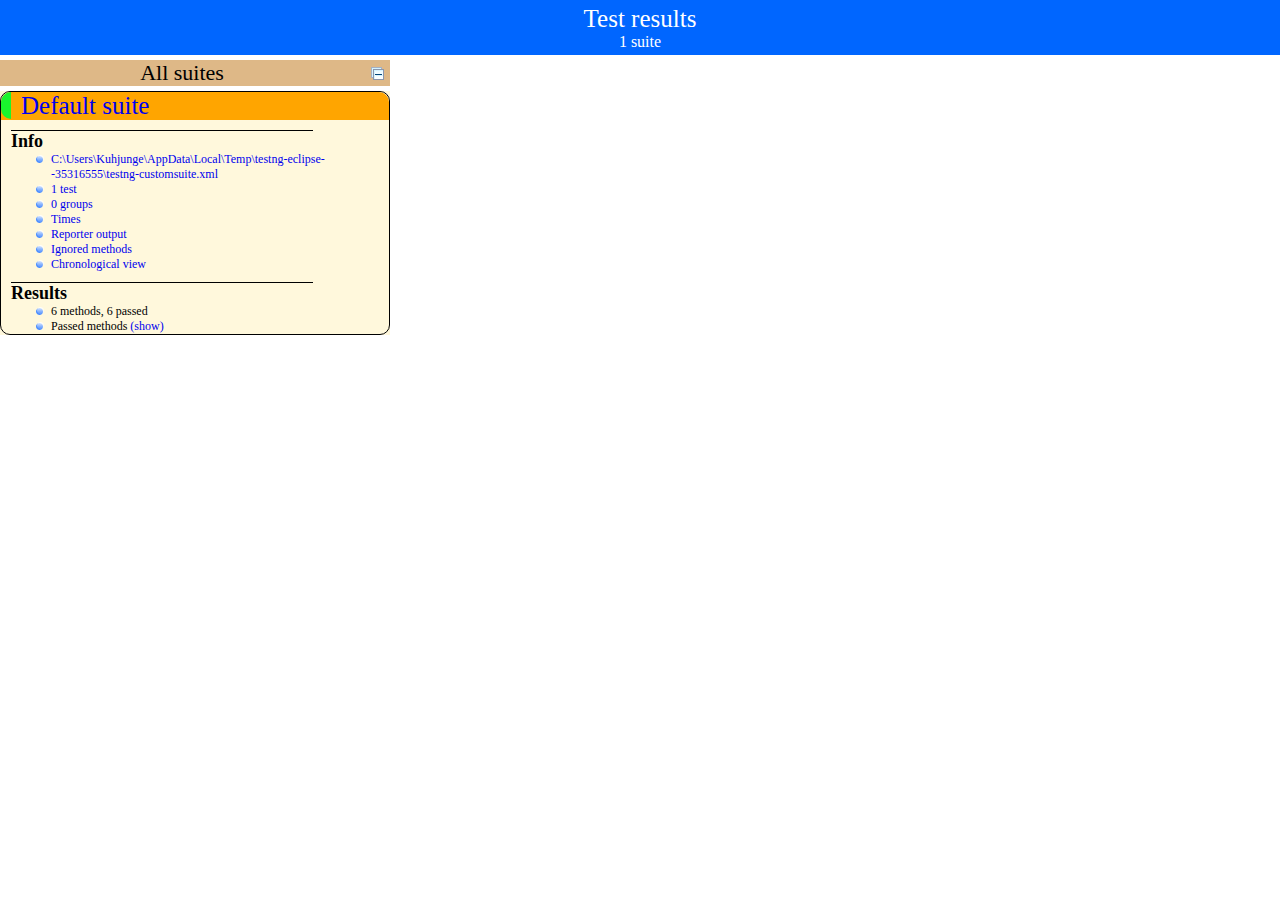
==== FormaleSprachenUndUebersetzertechniken/test-output/index.html @ c0853691 "- TestNG Klasse hinzugefügt für Halstead" ====
<!DOCTYPE html>

<html>
  <head>
  <meta charset='utf-8'>
  <title>TestNG reports</title>

    <link type="text/css" href="testng-reports.css" rel="stylesheet" />  
    <script type="text/javascript" src="jquery-1.7.1.min.js"></script>
    <script type="text/javascript" src="testng-reports.js"></script>
    <script type="text/javascript" src="https://www.google.com/jsapi"></script>
    <script type='text/javascript'>
      google.load('visualization', '1', {packages:['table']});
      google.setOnLoadCallback(drawTable);
      var suiteTableInitFunctions = new Array();
      var suiteTableData = new Array();
    </script>
    <!--
      <script type="text/javascript" src="jquery-ui/js/jquery-ui-1.8.16.custom.min.js"></script>
     -->
  </head>

  <body>
    <div class="top-banner-root">
      <span class="top-banner-title-font">Test results</span>
      <br/>
      <span class="top-banner-font-1">1 suite</span>
    </div> <!-- top-banner-root -->
    <div class="navigator-root">
      <div class="navigator-suite-header">
        <span>All suites</span>
        <a href="#" class="collapse-all-link" title="Collapse/expand all the suites">
          <img class="collapse-all-icon" src="collapseall.gif">
          </img> <!-- collapse-all-icon -->
        </a> <!-- collapse-all-link -->
      </div> <!-- navigator-suite-header -->
      <div class="suite">
        <div class="rounded-window">
          <div class="suite-header light-rounded-window-top">
            <a href="#" class="navigator-link" panel-name="suite-Default_suite">
              <span class="suite-name border-passed">Default suite</span>
            </a> <!-- navigator-link -->
          </div> <!-- suite-header light-rounded-window-top -->
          <div class="navigator-suite-content">
            <div class="suite-section-title">
              <span>Info</span>
            </div> <!-- suite-section-title -->
            <div class="suite-section-content">
              <ul>
                <li>
                  <a href="#" class="navigator-link " panel-name="test-xml-Default_suite">
                    <span>C:\Users\Kuhjunge\AppData\Local\Temp\testng-eclipse--35316555\testng-customsuite.xml</span>
                  </a> <!-- navigator-link  -->
                </li>
                <li>
                  <a href="#" class="navigator-link " panel-name="testlist-Default_suite">
                    <span class="test-stats">1 test</span>
                  </a> <!-- navigator-link  -->
                </li>
                <li>
                  <a href="#" class="navigator-link " panel-name="group-Default_suite">
                    <span>0 groups</span>
                  </a> <!-- navigator-link  -->
                </li>
                <li>
                  <a href="#" class="navigator-link " panel-name="times-Default_suite">
                    <span>Times</span>
                  </a> <!-- navigator-link  -->
                </li>
                <li>
                  <a href="#" class="navigator-link " panel-name="reporter-Default_suite">
                    <span>Reporter output</span>
                  </a> <!-- navigator-link  -->
                </li>
                <li>
                  <a href="#" class="navigator-link " panel-name="ignored-methods-Default_suite">
                    <span>Ignored methods</span>
                  </a> <!-- navigator-link  -->
                </li>
                <li>
                  <a href="#" class="navigator-link " panel-name="chronological-Default_suite">
                    <span>Chronological view</span>
                  </a> <!-- navigator-link  -->
                </li>
              </ul>
            </div> <!-- suite-section-content -->
            <div class="result-section">
              <div class="suite-section-title">
                <span>Results</span>
              </div> <!-- suite-section-title -->
              <div class="suite-section-content">
                <ul>
                  <li>
                    <span class="method-stats">6 methods,   6 passed</span>
                  </li>
                  <li>
                    <span class="method-list-title passed">Passed methods</span>
                    <span class="show-or-hide-methods passed">
                      <a href="#" panel-name="suite-Default_suite" class="hide-methods passed suite-Default_suite"> (hide)</a> <!-- hide-methods passed suite-Default_suite -->
                      <a href="#" panel-name="suite-Default_suite" class="show-methods passed suite-Default_suite"> (show)</a> <!-- show-methods passed suite-Default_suite -->
                    </span>
                    <div class="method-list-content passed suite-Default_suite">
                      <span>
                        <img width="3%" src="passed.png"/>
                        <a href="#" class="method navigator-link" panel-name="suite-Default_suite" title="test.TestNGHalstead" hash-for-method="f([35.0, 17.0, 18.0, 15.0, 9.0, 6.0, 136.74117084629816, 12.0, 1640.894050155578], C:\Users\Kuhjunge\D...)">f([35.0, 17.0, 18.0, 15.0, 9.0, 6.0, 136.74117084629816, 12.0, 1640.894050155578], C:\Users\Kuhjunge\D...)</a> <!-- method navigator-link -->
                      </span>
                      <br/>
                      <span>
                        <img width="3%" src="passed.png"/>
                        <a href="#" class="method navigator-link" panel-name="suite-Default_suite" title="test.TestNGHalstead" hash-for-method="f([279.0, 157.0, 122.0, 52.0, 22.0, 30.0, 1590.4226813613648, 44.0, 69978.59797990005], C:\Users\Kuhju...)">f([279.0, 157.0, 122.0, 52.0, 22.0, 30.0, 1590.4226813613648, 44.0, 69978.59797990005], C:\Users\Kuhju...)</a> <!-- method navigator-link -->
                      </span>
                      <br/>
                      <span>
                        <img width="3%" src="passed.png"/>
                        <a href="#" class="method navigator-link" panel-name="suite-Default_suite" title="test.TestNGHalstead" hash-for-method="f([55.0, 29.0, 26.0, 21.0, 10.0, 11.0, 241.57745825283183, 10.0, 2415.774582528318], C:\Users\Kuhjunge...)">f([55.0, 29.0, 26.0, 21.0, 10.0, 11.0, 241.57745825283183, 10.0, 2415.774582528318], C:\Users\Kuhjunge...)</a> <!-- method navigator-link -->
                      </span>
                      <br/>
                      <span>
                        <img width="3%" src="passed.png"/>
                        <a href="#" class="method navigator-link" panel-name="suite-Default_suite" title="test.TestNGHalstead" hash-for-method="f([30.0, 15.0, 15.0, 15.0, 11.0, 4.0, 117.20671786825557, 15.0, 1758.1007680238336], C:\Users\Kuhjunge...)">f([30.0, 15.0, 15.0, 15.0, 11.0, 4.0, 117.20671786825557, 15.0, 1758.1007680238336], C:\Users\Kuhjunge...)</a> <!-- method navigator-link -->
                      </span>
                      <br/>
                      <span>
                        <img width="3%" src="passed.png"/>
                        <a href="#" class="method navigator-link" panel-name="suite-Default_suite" title="test.TestNGHalstead" hash-for-method="f([390.0, 213.0, 177.0, 68.0, 25.0, 43.0, 2374.1105080876328, 48.0, 113957.30438820636], C:\Users\Kuhj...)">f([390.0, 213.0, 177.0, 68.0, 25.0, 43.0, 2374.1105080876328, 48.0, 113957.30438820636], C:\Users\Kuhj...)</a> <!-- method navigator-link -->
                      </span>
                      <br/>
                      <span>
                        <img width="3%" src="passed.png"/>
                        <a href="#" class="method navigator-link" panel-name="suite-Default_suite" title="test.TestNGHalstead" hash-for-method="f([39.0, 20.0, 19.0, 22.0, 10.0, 12.0, 173.9178331268546, 5.0, 869.589165634273], C:\Users\Kuhjunge\Do...)">f([39.0, 20.0, 19.0, 22.0, 10.0, 12.0, 173.9178331268546, 5.0, 869.589165634273], C:\Users\Kuhjunge\Do...)</a> <!-- method navigator-link -->
                      </span>
                      <br/>
                    </div> <!-- method-list-content passed suite-Default_suite -->
                  </li>
                </ul>
              </div> <!-- suite-section-content -->
            </div> <!-- result-section -->
          </div> <!-- navigator-suite-content -->
        </div> <!-- rounded-window -->
      </div> <!-- suite -->
    </div> <!-- navigator-root -->
    <div class="wrapper">
      <div class="main-panel-root">
        <div panel-name="suite-Default_suite" class="panel Default_suite">
          <div class="suite-Default_suite-class-passed">
            <div class="main-panel-header rounded-window-top">
              <img src="passed.png"/>
              <span class="class-name">test.TestNGHalstead</span>
            </div> <!-- main-panel-header rounded-window-top -->
            <div class="main-panel-content rounded-window-bottom">
              <div class="method">
                <div class="method-content">
                  <a name="f([35.0, 17.0, 18.0, 15.0, 9.0, 6.0, 136.74117084629816, 12.0, 1640.894050155578], C:\Users\Kuhjunge\D...)">
                  </a> <!-- f([35.0, 17.0, 18.0, 15.0, 9.0, 6.0, 136.74117084629816, 12.0, 1640.894050155578], C:\Users\Kuhjunge\D...) -->
                  <span class="method-name">f</span>
                  <span class="parameters">([35.0, 17.0, 18.0, 15.0, 9.0, 6.0, 136.74117084629816, 12.0, 1640.894050155578], C:\Users\Kuhjunge\Documents\Kuhjunge\Documents\Study\_archive\Inf II\Praktika\Halstead mit LinkedListMultiset\ggt2.c)</span>
                </div> <!-- method-content -->
              </div> <!-- method -->
              <div class="method">
                <div class="method-content">
                  <a name="f([279.0, 157.0, 122.0, 52.0, 22.0, 30.0, 1590.4226813613648, 44.0, 69978.59797990005], C:\Users\Kuhju...)">
                  </a> <!-- f([279.0, 157.0, 122.0, 52.0, 22.0, 30.0, 1590.4226813613648, 44.0, 69978.59797990005], C:\Users\Kuhju...) -->
                  <span class="method-name">f</span>
                  <span class="parameters">([279.0, 157.0, 122.0, 52.0, 22.0, 30.0, 1590.4226813613648, 44.0, 69978.59797990005], C:\Users\Kuhjunge\Documents\Kuhjunge\Documents\Study\_archive\Inf II\Praktika\Halstead mit LinkedListMultiset\eval1.c)</span>
                </div> <!-- method-content -->
              </div> <!-- method -->
              <div class="method">
                <div class="method-content">
                  <a name="f([55.0, 29.0, 26.0, 21.0, 10.0, 11.0, 241.57745825283183, 10.0, 2415.774582528318], C:\Users\Kuhjunge...)">
                  </a> <!-- f([55.0, 29.0, 26.0, 21.0, 10.0, 11.0, 241.57745825283183, 10.0, 2415.774582528318], C:\Users\Kuhjunge...) -->
                  <span class="method-name">f</span>
                  <span class="parameters">([55.0, 29.0, 26.0, 21.0, 10.0, 11.0, 241.57745825283183, 10.0, 2415.774582528318], C:\Users\Kuhjunge\Documents\Kuhjunge\Documents\Study\_archive\Inf II\Praktika\Halstead mit LinkedListMultiset\extract.c)</span>
                </div> <!-- method-content -->
              </div> <!-- method -->
              <div class="method">
                <div class="method-content">
                  <a name="f([30.0, 15.0, 15.0, 15.0, 11.0, 4.0, 117.20671786825557, 15.0, 1758.1007680238336], C:\Users\Kuhjunge...)">
                  </a> <!-- f([30.0, 15.0, 15.0, 15.0, 11.0, 4.0, 117.20671786825557, 15.0, 1758.1007680238336], C:\Users\Kuhjunge...) -->
                  <span class="method-name">f</span>
                  <span class="parameters">([30.0, 15.0, 15.0, 15.0, 11.0, 4.0, 117.20671786825557, 15.0, 1758.1007680238336], C:\Users\Kuhjunge\Documents\Kuhjunge\Documents\Study\_archive\Inf II\Praktika\Halstead mit LinkedListMultiset\ggt1.c)</span>
                </div> <!-- method-content -->
              </div> <!-- method -->
              <div class="method">
                <div class="method-content">
                  <a name="f([390.0, 213.0, 177.0, 68.0, 25.0, 43.0, 2374.1105080876328, 48.0, 113957.30438820636], C:\Users\Kuhj...)">
                  </a> <!-- f([390.0, 213.0, 177.0, 68.0, 25.0, 43.0, 2374.1105080876328, 48.0, 113957.30438820636], C:\Users\Kuhj...) -->
                  <span class="method-name">f</span>
                  <span class="parameters">([390.0, 213.0, 177.0, 68.0, 25.0, 43.0, 2374.1105080876328, 48.0, 113957.30438820636], C:\Users\Kuhjunge\Documents\Kuhjunge\Documents\Study\_archive\Inf II\Praktika\Halstead mit LinkedListMultiset\Beispiel2.c)</span>
                </div> <!-- method-content -->
              </div> <!-- method -->
              <div class="method">
                <div class="method-content">
                  <a name="f([39.0, 20.0, 19.0, 22.0, 10.0, 12.0, 173.9178331268546, 5.0, 869.589165634273], C:\Users\Kuhjunge\Do...)">
                  </a> <!-- f([39.0, 20.0, 19.0, 22.0, 10.0, 12.0, 173.9178331268546, 5.0, 869.589165634273], C:\Users\Kuhjunge\Do...) -->
                  <span class="method-name">f</span>
                  <span class="parameters">([39.0, 20.0, 19.0, 22.0, 10.0, 12.0, 173.9178331268546, 5.0, 869.589165634273], C:\Users\Kuhjunge\Documents\Kuhjunge\Documents\Study\_archive\Inf II\Praktika\Halstead mit LinkedListMultiset\main.c)</span>
                </div> <!-- method-content -->
              </div> <!-- method -->
            </div> <!-- main-panel-content rounded-window-bottom -->
          </div> <!-- suite-Default_suite-class-passed -->
        </div> <!-- panel Default_suite -->
        <div panel-name="test-xml-Default_suite" class="panel">
          <div class="main-panel-header rounded-window-top">
            <span class="header-content">C:\Users\Kuhjunge\AppData\Local\Temp\testng-eclipse--35316555\testng-customsuite.xml</span>
          </div> <!-- main-panel-header rounded-window-top -->
          <div class="main-panel-content rounded-window-bottom">
            <pre>
&lt;?xml version=&quot;1.0&quot; encoding=&quot;UTF-8&quot;?&gt;
&lt;!DOCTYPE suite SYSTEM &quot;http://testng.org/testng-1.0.dtd&quot;&gt;
&lt;suite guice-stage=&quot;DEVELOPMENT&quot; name=&quot;Default suite&quot;&gt;
  &lt;test verbose=&quot;2&quot; name=&quot;Default test&quot;&gt;
    &lt;classes&gt;
      &lt;class name=&quot;test.TestNGHalstead&quot;/&gt;
    &lt;/classes&gt;
  &lt;/test&gt; &lt;!-- Default test --&gt;
&lt;/suite&gt; &lt;!-- Default suite --&gt;
            </pre>
          </div> <!-- main-panel-content rounded-window-bottom -->
        </div> <!-- panel -->
        <div panel-name="testlist-Default_suite" class="panel">
          <div class="main-panel-header rounded-window-top">
            <span class="header-content">Tests for Default suite</span>
          </div> <!-- main-panel-header rounded-window-top -->
          <div class="main-panel-content rounded-window-bottom">
            <ul>
              <li>
                <span class="test-name">Default test (1 class)</span>
              </li>
            </ul>
          </div> <!-- main-panel-content rounded-window-bottom -->
        </div> <!-- panel -->
        <div panel-name="group-Default_suite" class="panel">
          <div class="main-panel-header rounded-window-top">
            <span class="header-content">Groups for Default suite</span>
          </div> <!-- main-panel-header rounded-window-top -->
          <div class="main-panel-content rounded-window-bottom">
          </div> <!-- main-panel-content rounded-window-bottom -->
        </div> <!-- panel -->
        <div panel-name="times-Default_suite" class="panel">
          <div class="main-panel-header rounded-window-top">
            <span class="header-content">Times for Default suite</span>
          </div> <!-- main-panel-header rounded-window-top -->
          <div class="main-panel-content rounded-window-bottom">
            <div class="times-div">
              <script type="text/javascript">
suiteTableInitFunctions.push('tableData_Default_suite');
function tableData_Default_suite() {
var data = new google.visualization.DataTable();
data.addColumn('number', 'Number');
data.addColumn('string', 'Method');
data.addColumn('string', 'Class');
data.addColumn('number', 'Time (ms)');
data.addRows(6);
data.setCell(0, 0, 0)
data.setCell(0, 1, 'f')
data.setCell(0, 2, 'test.TestNGHalstead')
data.setCell(0, 3, 43);
data.setCell(1, 0, 1)
data.setCell(1, 1, 'f')
data.setCell(1, 2, 'test.TestNGHalstead')
data.setCell(1, 3, 11);
data.setCell(2, 0, 2)
data.setCell(2, 1, 'f')
data.setCell(2, 2, 'test.TestNGHalstead')
data.setCell(2, 3, 4);
data.setCell(3, 0, 3)
data.setCell(3, 1, 'f')
data.setCell(3, 2, 'test.TestNGHalstead')
data.setCell(3, 3, 2);
data.setCell(4, 0, 4)
data.setCell(4, 1, 'f')
data.setCell(4, 2, 'test.TestNGHalstead')
data.setCell(4, 3, 2);
data.setCell(5, 0, 5)
data.setCell(5, 1, 'f')
data.setCell(5, 2, 'test.TestNGHalstead')
data.setCell(5, 3, 2);
window.suiteTableData['Default_suite']= { tableData: data, tableDiv: 'times-div-Default_suite'}
return data;
}
              </script>
              <span class="suite-total-time">Total running time: 64 ms</span>
              <div id="times-div-Default_suite">
              </div> <!-- times-div-Default_suite -->
            </div> <!-- times-div -->
          </div> <!-- main-panel-content rounded-window-bottom -->
        </div> <!-- panel -->
        <div panel-name="reporter-Default_suite" class="panel">
          <div class="main-panel-header rounded-window-top">
            <span class="header-content">Reporter output for Default suite</span>
          </div> <!-- main-panel-header rounded-window-top -->
          <div class="main-panel-content rounded-window-bottom">
          </div> <!-- main-panel-content rounded-window-bottom -->
        </div> <!-- panel -->
        <div panel-name="ignored-methods-Default_suite" class="panel">
          <div class="main-panel-header rounded-window-top">
            <span class="header-content">0 ignored methods</span>
          </div> <!-- main-panel-header rounded-window-top -->
          <div class="main-panel-content rounded-window-bottom">
          </div> <!-- main-panel-content rounded-window-bottom -->
        </div> <!-- panel -->
        <div panel-name="chronological-Default_suite" class="panel">
          <div class="main-panel-header rounded-window-top">
            <span class="header-content">Methods in chronological order</span>
          </div> <!-- main-panel-header rounded-window-top -->
          <div class="main-panel-content rounded-window-bottom">
            <div class="chronological-class">
              <div class="chronological-class-name">test.TestNGHalstead</div> <!-- chronological-class-name -->
              <div class="test-method">
                <span class="method-name">f([30.0, 15.0, 15.0, 15.0, 11.0, 4.0, 117.20671786825557, 15.0, 1758.1007680238336], C:\Users\Kuhjunge...)</span>
                <span class="method-start">0 ms</span>
              </div> <!-- test-method -->
              <div class="test-method">
                <span class="method-name">f([35.0, 17.0, 18.0, 15.0, 9.0, 6.0, 136.74117084629816, 12.0, 1640.894050155578], C:\Users\Kuhjunge\D...)</span>
                <span class="method-start">44 ms</span>
              </div> <!-- test-method -->
              <div class="test-method">
                <span class="method-name">f([390.0, 213.0, 177.0, 68.0, 25.0, 43.0, 2374.1105080876328, 48.0, 113957.30438820636], C:\Users\Kuhj...)</span>
                <span class="method-start">47 ms</span>
              </div> <!-- test-method -->
              <div class="test-method">
                <span class="method-name">f([39.0, 20.0, 19.0, 22.0, 10.0, 12.0, 173.9178331268546, 5.0, 869.589165634273], C:\Users\Kuhjunge\Do...)</span>
                <span class="method-start">60 ms</span>
              </div> <!-- test-method -->
              <div class="test-method">
                <span class="method-name">f([279.0, 157.0, 122.0, 52.0, 22.0, 30.0, 1590.4226813613648, 44.0, 69978.59797990005], C:\Users\Kuhju...)</span>
                <span class="method-start">63 ms</span>
              </div> <!-- test-method -->
              <div class="test-method">
                <span class="method-name">f([55.0, 29.0, 26.0, 21.0, 10.0, 11.0, 241.57745825283183, 10.0, 2415.774582528318], C:\Users\Kuhjunge...)</span>
                <span class="method-start">68 ms</span>
              </div> <!-- test-method -->
          </div> <!-- main-panel-content rounded-window-bottom -->
        </div> <!-- panel -->
      </div> <!-- main-panel-root -->
    </div> <!-- wrapper -->
  </body>
</html>
---- FormaleSprachenUndUebersetzertechniken/test-output/testng-reports.css ----
body {
    margin: 0px 0px 5px 5px;
}

ul {
    margin: 0px;
}

li {
    list-style-type: none;
}

a {
    text-decoration: none;
}

a:hover {
    text-decoration: underline;
}

.navigator-selected {
    background: #ffa500;
}

.wrapper {
    position: absolute;
    top: 60px;
    bottom: 0;
    left: 400px;
    right: 0;
    overflow: auto;
}

.navigator-root {
    position: absolute;
    top: 60px;
    bottom: 0;
    left: 0;
    width: 400px;
    overflow-y: auto;
}

.suite {
    margin: 0px 10px 10px 0px;
    background-color: #fff8dc;
}

.suite-name {
    padding-left: 10px;
    font-size: 25px;
    font-family: Times;
}

.main-panel-header {
    padding: 5px;
    background-color: #9FB4D9; //afeeee;
    font-family: monospace;
    font-size: 18px;
}

.main-panel-content {
    padding: 5px;
    margin-bottom: 10px;
    background-color: #DEE8FC; //d0ffff;
}

.rounded-window {
    border-radius: 10px;
    border-style: solid;
    border-width: 1px;
}

.rounded-window-top {
    border-top-right-radius: 10px 10px;
    border-top-left-radius: 10px 10px;
    border-style: solid;
    border-width: 1px;
    overflow: auto;
}

.light-rounded-window-top {
    border-top-right-radius: 10px 10px;
    border-top-left-radius: 10px 10px;
}

.rounded-window-bottom {
    border-style: solid;
    border-width: 0px 1px 1px 1px;
    border-bottom-right-radius: 10px 10px;
    border-bottom-left-radius: 10px 10px;
    overflow: auto;
}

.method-name {
    font-size: 12px;
    font-family: monospace;
}

.method-content {
    border-style: solid;
    border-width: 0px 0px 1px 0px;
    margin-bottom: 10;
    padding-bottom: 5px;
    width: 80%;
}

.parameters {
    font-size: 14px;
    font-family: monospace;
}

.stack-trace {
    white-space: pre;
    font-family: monospace;
    font-size: 12px;
    font-weight: bold;
    margin-top: 0px;
    margin-left: 20px;
}

.testng-xml {
    font-family: monospace;
}

.method-list-content {
    margin-left: 10px;
}

.navigator-suite-content {
    margin-left: 10px;
    font: 12px 'Lucida Grande';
}

.suite-section-title {
    margin-top: 10px;
    width: 80%;
    border-style: solid;
    border-width: 1px 0px 0px 0px;
    font-family: Times;
    font-size: 18px;
    font-weight: bold;
}

.suite-section-content {
    list-style-image: url(bullet_point.png);
}

.top-banner-root {
    position: absolute;
    top: 0;
    height: 45px;
    left: 0;
    right: 0;
    padding: 5px;
    margin: 0px 0px 5px 0px;
    background-color: #0066ff;
    font-family: Times;
    color: #fff;
    text-align: center;
}

.top-banner-title-font {
    font-size: 25px;
}

.test-name {
    font-family: 'Lucida Grande';
    font-size: 16px;
}

.suite-icon {
    padding: 5px;
    float: right;
    height: 20;
}

.test-group {
    font: 20px 'Lucida Grande';
    margin: 5px 5px 10px 5px;
    border-width: 0px 0px 1px 0px;
    border-style: solid;
    padding: 5px;
}

.test-group-name {
    font-weight: bold;
}

.method-in-group {
    font-size: 16px;
    margin-left: 80px;
}

table.google-visualization-table-table {
    width: 100%;
}

.reporter-method-name {
    font-size: 14px;
    font-family: monospace;
}

.reporter-method-output-div {
    padding: 5px;
    margin: 0px 0px 5px 20px;
    font-size: 12px;
    font-family: monospace;
    border-width: 0px 0px 0px 1px;
    border-style: solid;
}

.ignored-class-div {
    font-size: 14px;
    font-family: monospace;
}

.ignored-methods-div {
    padding: 5px;
    margin: 0px 0px 5px 20px;
    font-size: 12px;
    font-family: monospace;
    border-width: 0px 0px 0px 1px;
    border-style: solid;
}

.border-failed {
    border-top-left-radius: 10px 10px;
    border-bottom-left-radius: 10px 10px;
    border-style: solid;
    border-width: 0px 0px 0px 10px;
    border-color: #f00;
}

.border-skipped {
    border-top-left-radius: 10px 10px;
    border-bottom-left-radius: 10px 10px;
    border-style: solid;
    border-width: 0px 0px 0px 10px;
    border-color: #edc600;
}

.border-passed {
    border-top-left-radius: 10px 10px;
    border-bottom-left-radius: 10px 10px;
    border-style: solid;
    border-width: 0px 0px 0px 10px;
    border-color: #19f52d;
}

.times-div {
    text-align: center;
    padding: 5px;
}

.suite-total-time {
    font: 16px 'Lucida Grande';
}

.configuration-suite {
    margin-left: 20px;
}

.configuration-test {
    margin-left: 40px;
}

.configuration-class {
    margin-left: 60px;
}

.configuration-method {
    margin-left: 80px;
}

.test-method {
    margin-left: 100px;
}

.chronological-class {
    background-color: #0ccff;
    border-style: solid;
    border-width: 0px 0px 1px 1px;
}

.method-start {
    float: right;
}

.chronological-class-name {
    padding: 0px 0px 0px 5px;
    color: #008;
}

.after, .before, .test-method {
    font-family: monospace;
    font-size: 14px;
}

.navigator-suite-header {
    font-size: 22px;
    margin: 0px 10px 5px 0px;
    background-color: #deb887;
    text-align: center;
}

.collapse-all-icon {
    padding: 5px;
    float: right;
}
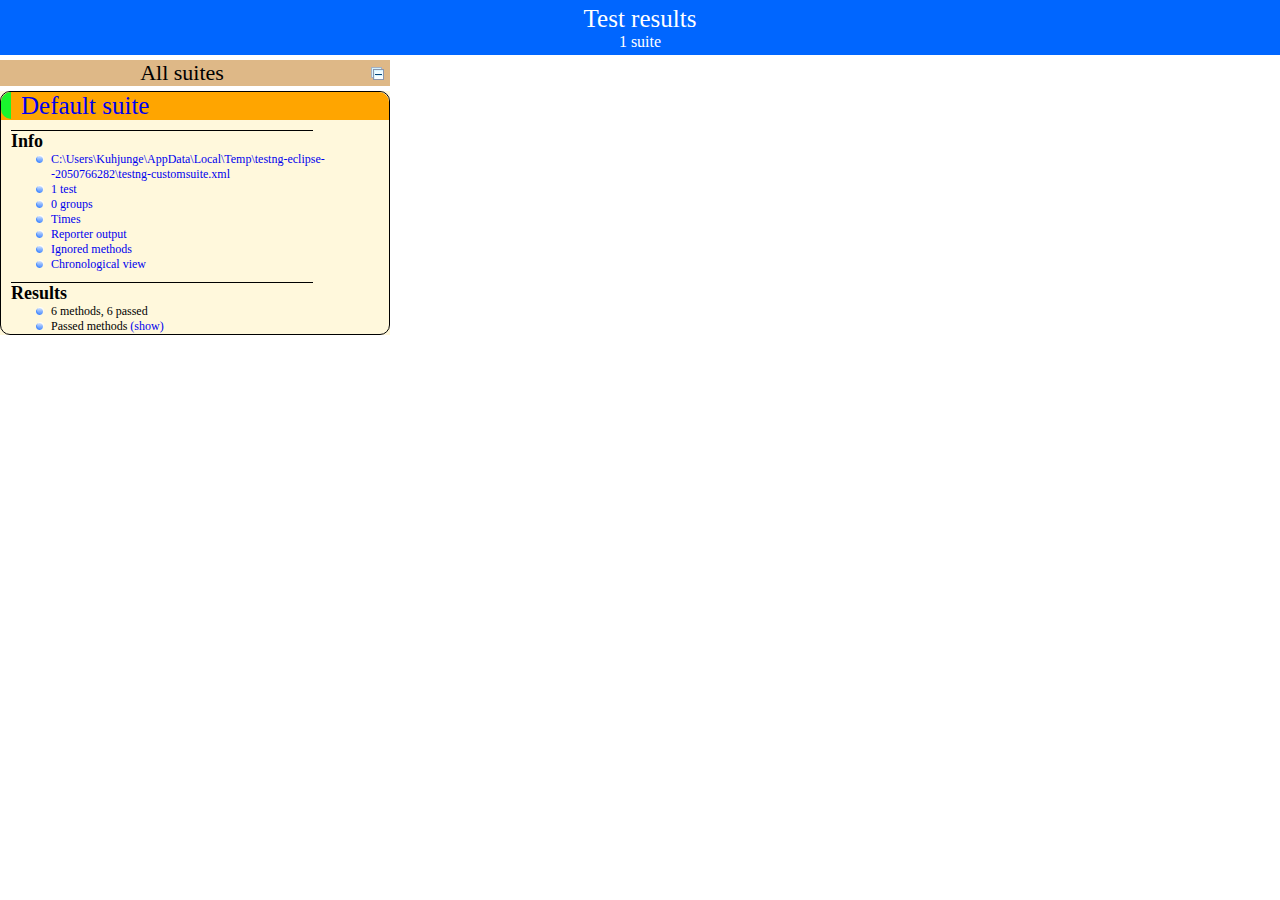
==== commit 2a2b21cc: "Korrektur" ====
--- a/FormaleSprachenUndUebersetzertechniken/test-output/index.html
+++ b/FormaleSprachenUndUebersetzertechniken/test-output/index.html
@@ -49,7 +49,7 @@
               <ul>
                 <li>
                   <a href="#" class="navigator-link " panel-name="test-xml-Default_suite">
-                    <span>C:\Users\Kuhjunge\AppData\Local\Temp\testng-eclipse--35316555\testng-customsuite.xml</span>
+                    <span>C:\Users\Kuhjunge\AppData\Local\Temp\testng-eclipse--2050766282\testng-customsuite.xml</span>
                   </a> <!-- navigator-link  -->
                 </li>
                 <li>
@@ -201,7 +201,7 @@
         </div> <!-- panel Default_suite -->
         <div panel-name="test-xml-Default_suite" class="panel">
           <div class="main-panel-header rounded-window-top">
-            <span class="header-content">C:\Users\Kuhjunge\AppData\Local\Temp\testng-eclipse--35316555\testng-customsuite.xml</span>
+            <span class="header-content">C:\Users\Kuhjunge\AppData\Local\Temp\testng-eclipse--2050766282\testng-customsuite.xml</span>
           </div> <!-- main-panel-header rounded-window-top -->
           <div class="main-panel-content rounded-window-bottom">
             <pre>
@@ -254,7 +254,7 @@
 data.setCell(0, 0, 0)
 data.setCell(0, 1, 'f')
 data.setCell(0, 2, 'test.TestNGHalstead')
-data.setCell(0, 3, 43);
+data.setCell(0, 3, 94);
 data.setCell(1, 0, 1)
 data.setCell(1, 1, 'f')
 data.setCell(1, 2, 'test.TestNGHalstead')
@@ -262,24 +262,24 @@
 data.setCell(2, 0, 2)
 data.setCell(2, 1, 'f')
 data.setCell(2, 2, 'test.TestNGHalstead')
-data.setCell(2, 3, 4);
+data.setCell(2, 3, 5);
 data.setCell(3, 0, 3)
 data.setCell(3, 1, 'f')
 data.setCell(3, 2, 'test.TestNGHalstead')
-data.setCell(3, 3, 2);
+data.setCell(3, 3, 4);
 data.setCell(4, 0, 4)
 data.setCell(4, 1, 'f')
 data.setCell(4, 2, 'test.TestNGHalstead')
-data.setCell(4, 3, 2);
+data.setCell(4, 3, 4);
 data.setCell(5, 0, 5)
 data.setCell(5, 1, 'f')
 data.setCell(5, 2, 'test.TestNGHalstead')
-data.setCell(5, 3, 2);
+data.setCell(5, 3, 4);
 window.suiteTableData['Default_suite']= { tableData: data, tableDiv: 'times-div-Default_suite'}
 return data;
 }
               </script>
-              <span class="suite-total-time">Total running time: 64 ms</span>
+              <span class="suite-total-time">Total running time: 122 ms</span>
               <div id="times-div-Default_suite">
               </div> <!-- times-div-Default_suite -->
             </div> <!-- times-div -->
@@ -312,23 +312,23 @@
               </div> <!-- test-method -->
               <div class="test-method">
                 <span class="method-name">f([35.0, 17.0, 18.0, 15.0, 9.0, 6.0, 136.74117084629816, 12.0, 1640.894050155578], C:\Users\Kuhjunge\D...)</span>
-                <span class="method-start">44 ms</span>
+                <span class="method-start">96 ms</span>
               </div> <!-- test-method -->
               <div class="test-method">
                 <span class="method-name">f([390.0, 213.0, 177.0, 68.0, 25.0, 43.0, 2374.1105080876328, 48.0, 113957.30438820636], C:\Users\Kuhj...)</span>
-                <span class="method-start">47 ms</span>
+                <span class="method-start">102 ms</span>
               </div> <!-- test-method -->
               <div class="test-method">
                 <span class="method-name">f([39.0, 20.0, 19.0, 22.0, 10.0, 12.0, 173.9178331268546, 5.0, 869.589165634273], C:\Users\Kuhjunge\Do...)</span>
-                <span class="method-start">60 ms</span>
+                <span class="method-start">114 ms</span>
               </div> <!-- test-method -->
               <div class="test-method">
                 <span class="method-name">f([279.0, 157.0, 122.0, 52.0, 22.0, 30.0, 1590.4226813613648, 44.0, 69978.59797990005], C:\Users\Kuhju...)</span>
-                <span class="method-start">63 ms</span>
+                <span class="method-start">119 ms</span>
               </div> <!-- test-method -->
               <div class="test-method">
                 <span class="method-name">f([55.0, 29.0, 26.0, 21.0, 10.0, 11.0, 241.57745825283183, 10.0, 2415.774582528318], C:\Users\Kuhjunge...)</span>
-                <span class="method-start">68 ms</span>
+                <span class="method-start">124 ms</span>
               </div> <!-- test-method -->
           </div> <!-- main-panel-content rounded-window-bottom -->
         </div> <!-- panel -->
--- a/FormaleSprachenUndUebersetzertechniken/test-output/testng-reports.css
+++ b/FormaleSprachenUndUebersetzertechniken/test-output/testng-reports.css
@@ -53,7 +53,7 @@
 
 .main-panel-header {
     padding: 5px;
-    background-color: #9FB4D9; //afeeee;
+    background-color: #9FB4D9; 
     font-family: monospace;
     font-size: 18px;
 }
@@ -61,7 +61,7 @@
 .main-panel-content {
     padding: 5px;
     margin-bottom: 10px;
-    background-color: #DEE8FC; //d0ffff;
+    background-color: #DEE8FC; 
 }
 
 .rounded-window {
